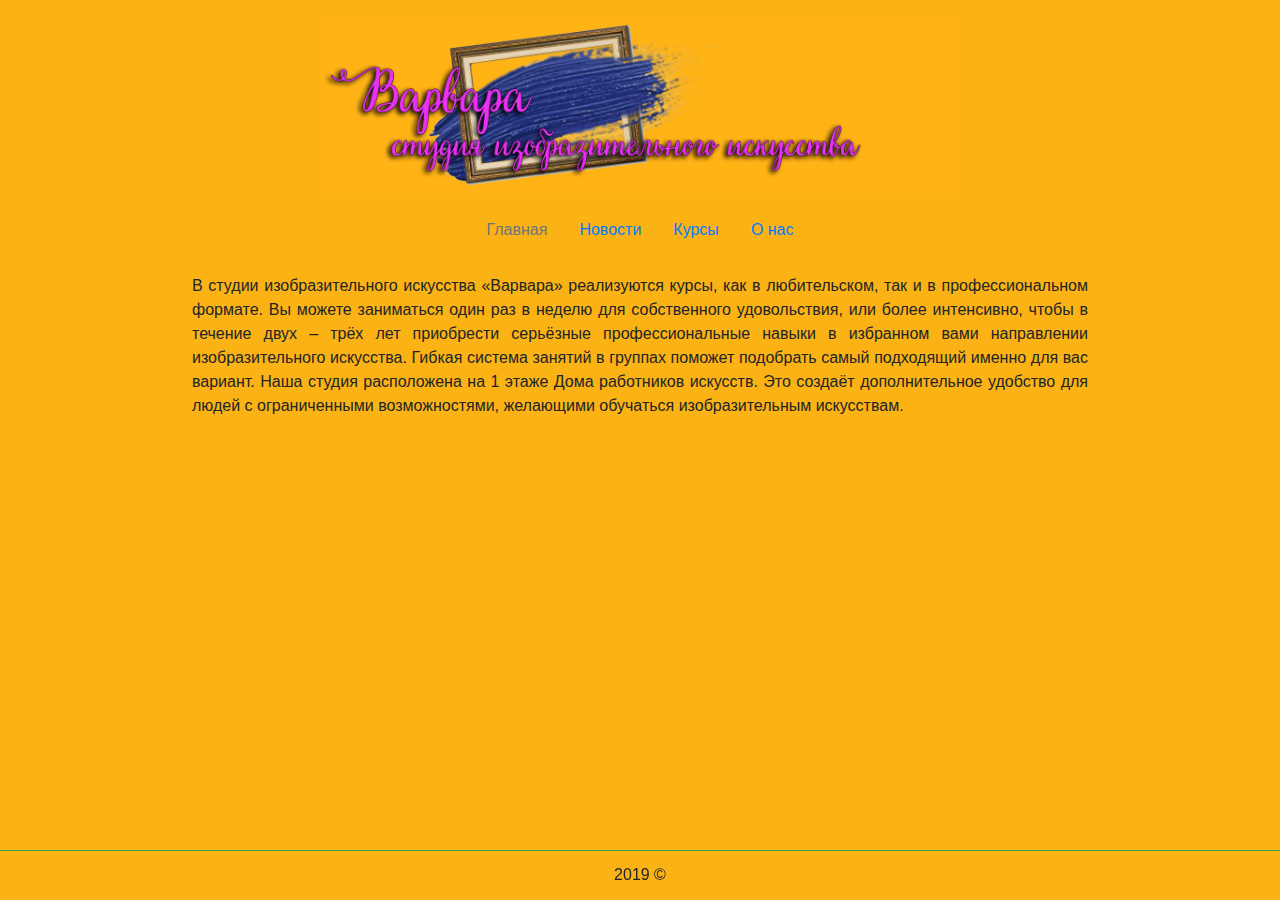
==== varvara/index.html @ b99af7ba "v1.0" ====
<!DOCTYPE html>
<html>
<head>
    <meta charset="UTF-8">
    <meta name="viewport" content="width=device-width, initial-scale=1.0">
    <title>Главная</title>

    <link rel="stylesheet" href="сss/main.css">
    <link rel="stylesheet" href="https://stackpath.bootstrapcdn.com/bootstrap/4.3.1/css/bootstrap.min.css" integrity="sha384-ggOyR0iXCbMQv3Xipma34MD+dH/1fQ784/j6cY/iJTQUOhcWr7x9JvoRxT2MZw1T" crossorigin="anonymous">
</head>
<body>
    <div class="top"></div>

    <ul class="nav justify-content-center">
        <li class="nav-item">
          <a class="nav-link disabled" href="index.html" tabindex="-1" aria-disabled="true">Главная</a>
        </li>
        <li class="nav-item">
          <a class="nav-link" href="news.html">Новости</a>
        </li>
        <li class="nav-item">
          <a class="nav-link" href="courses.html">Курсы</a>
        </li>
        <li class="nav-item">
          <a class="nav-link" href="about.html">О нас</a>
        </li>
    </ul>

    <div class="main">
      <br>
      В студии изобразительного искусства «Варвара» реализуются курсы, как в любительском, так и в профессиональном формате. Вы можете заниматься один раз в неделю для собственного удовольствия, или более интенсивно, чтобы в течение двух – трёх лет приобрести серьёзные профессиональные навыки в избранном вами направлении изобразительного искусства. Гибкая система занятий в группах поможет подобрать самый подходящий именно для вас вариант. Наша студия расположена на 1 этаже Дома работников искусств. Это создаёт дополнительное удобство для людей с ограниченными возможностями, желающими обучаться изобразительным искусствам.
    </div>

    <div style="position: fixed; left: 0; bottom: 0; width: 100%;" class="footer card-footer bg-transparent border-success text-center">
        2019 &copy;
    </div>

    <script src="https://code.jquery.com/jquery-3.3.1.slim.min.js" integrity="sha384-q8i/X+965DzO0rT7abK41JStQIAqVgRVzpbzo5smXKp4YfRvH+8abtTE1Pi6jizo" crossorigin="anonymous"></script>
    <script src="https://cdnjs.cloudflare.com/ajax/libs/popper.js/1.14.7/umd/popper.min.js" integrity="sha384-UO2eT0CpHqdSJQ6hJty5KVphtPhzWj9WO1clHTMGa3JDZwrnQq4sF86dIHNDz0W1" crossorigin="anonymous"></script>
    <script src="https://stackpath.bootstrapcdn.com/bootstrap/4.3.1/js/bootstrap.min.js" integrity="sha384-JjSmVgyd0p3pXB1rRibZUAYoIIy6OrQ6VrjIEaFf/nJGzIxFDsf4x0xIM+B07jRM" crossorigin="anonymous"></script>
</body>
</html>
---- varvara/сss/main.css ----
body {
    background-color: #fbb215 !important;
    height: 100%;
    margin: 0;
}

.top {
    height: 100px;
    background: url(../imgs/shapka.png) no-repeat;
    background-position: center center;
    background-size: 85%;
}

@media only screen and (min-width: 500px) {
    .top {
        height: 150px;
        background-size: 80%;
    }
}
@media only screen and (min-width: 600px) {
    .top {
        height: 170px;
        background-size: 80%;
    }
}
@media only screen and (min-width: 768px) {
    .top {
        height: 190px;
        background-size: 65%;
    }
}
@media only screen and (min-width: 1200px) {
    .top {
        height: 210px;
        background-size: 50%;
    }
}

.main {
    width: 70%;
    margin: 0 auto;
    /* height: 600px; */
    text-align: justify;
    position: relative;
    min-height: 100%;
}

.leftimg {
    float:left;
    margin: 9px;
}
.rightimg  {
    float: right; 
    margin: 9px; 
}

.nav-item a {
    display: inline-block;
    /* color:#ffeb3b; */
    /* line-height: 1; */
    text-decoration:none;
    cursor: pointer;
    position:relative;
}
.nav-item a:after {
    background-color: #212529;
    display: block;
    content: "";
    height: 2px;
    width: 0%;
    left:50%;
    position:absolute;
    -webkit-transition: width .3s ease-in-out;
    -moz--transition: width .3s ease-in-out;
    transition: width .3s ease-in-out;
    -webkit-transform:translateX(-50%);
    -moz-transform:translateX(-50%);
    transform:translateX(-50%);
}
.nav-item a:hover:after,
.nav-item a:focus:after {
    width: 100%;
}

.footer {
    position: relative;
    bottom: 0;
    height: 50px;
    margin-top: 50px;
}
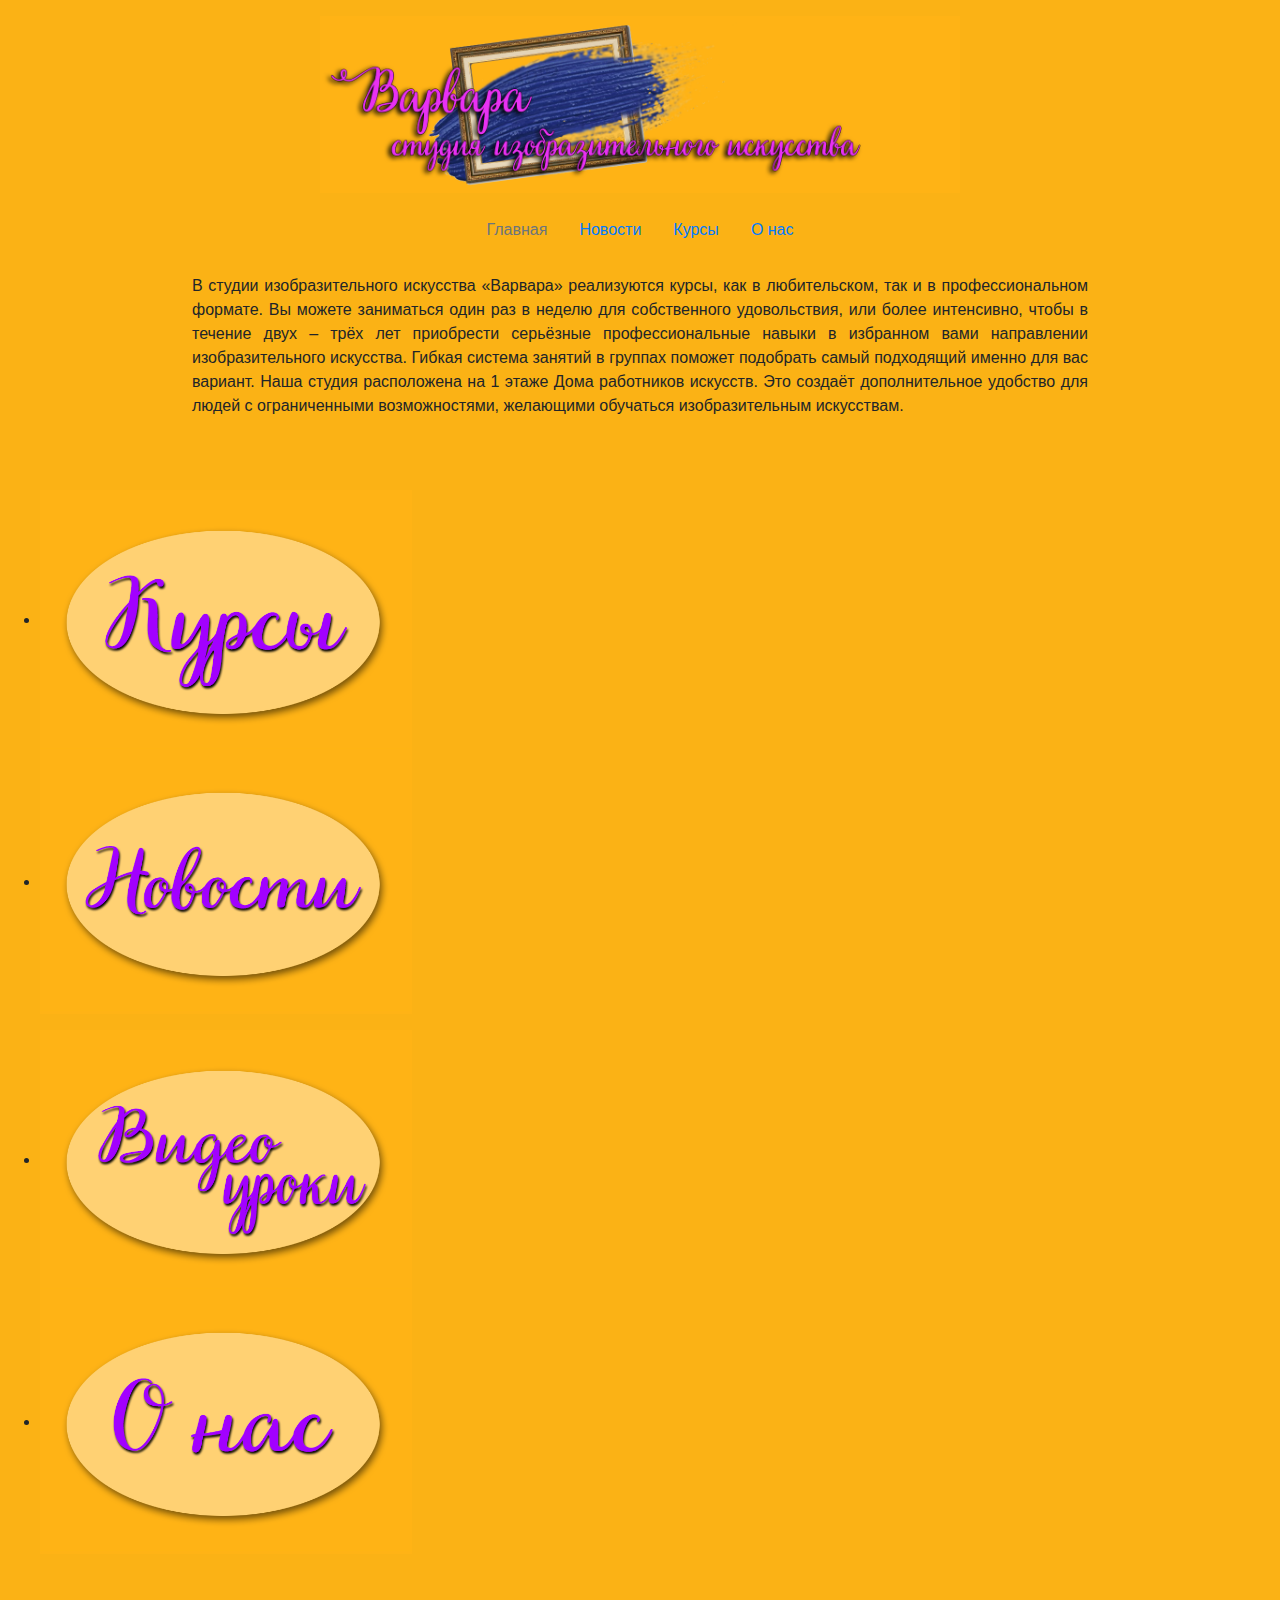
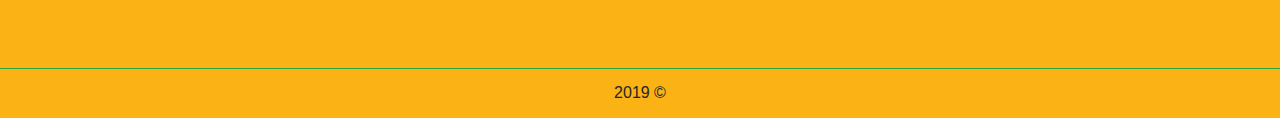
==== commit 96f6c7c2: "v1.2" ====
--- a/varvara/index.html
+++ b/varvara/index.html
@@ -29,9 +29,27 @@
     <div class="main">
       <br>
       В студии изобразительного искусства «Варвара» реализуются курсы, как в любительском, так и в профессиональном формате. Вы можете заниматься один раз в неделю для собственного удовольствия, или более интенсивно, чтобы в течение двух – трёх лет приобрести серьёзные профессиональные навыки в избранном вами направлении изобразительного искусства. Гибкая система занятий в группах поможет подобрать самый подходящий именно для вас вариант. Наша студия расположена на 1 этаже Дома работников искусств. Это создаёт дополнительное удобство для людей с ограниченными возможностями, желающими обучаться изобразительным искусствам.
+      <br>
+      <br>
+      <br>
+      <br>
     </div>
 
-    <div style="position: fixed; left: 0; bottom: 0; width: 100%;" class="footer card-footer bg-transparent border-success text-center">
+    <div>
+      <ul class="bottom_menu">
+        <li><a href="#" title="Курсы"><img src="./imgs/kursy.png" width="30%"></a></li>
+        <li><a href="#" title="Новости"><img src="./imgs/novosti.png" width="30%"></a></li>
+      </ul>
+      <ul class="bottom_menu">
+        <li><a href="#" title="Видео уроки"><img src="./imgs/video.png" width="30%"></a></li>
+        <li><a href="#" title="О нас"><img src="./imgs/o_nas.png" width="30%"></a></li>
+      </ul>
+    </div>
+    <br>
+    <br>
+
+    <!-- style="position: fixed; left: 0; bottom: 0; width: 100%;" -->
+    <div  class="footer card-footer bg-transparent border-success text-center">
         2019 &copy;
     </div>
 
